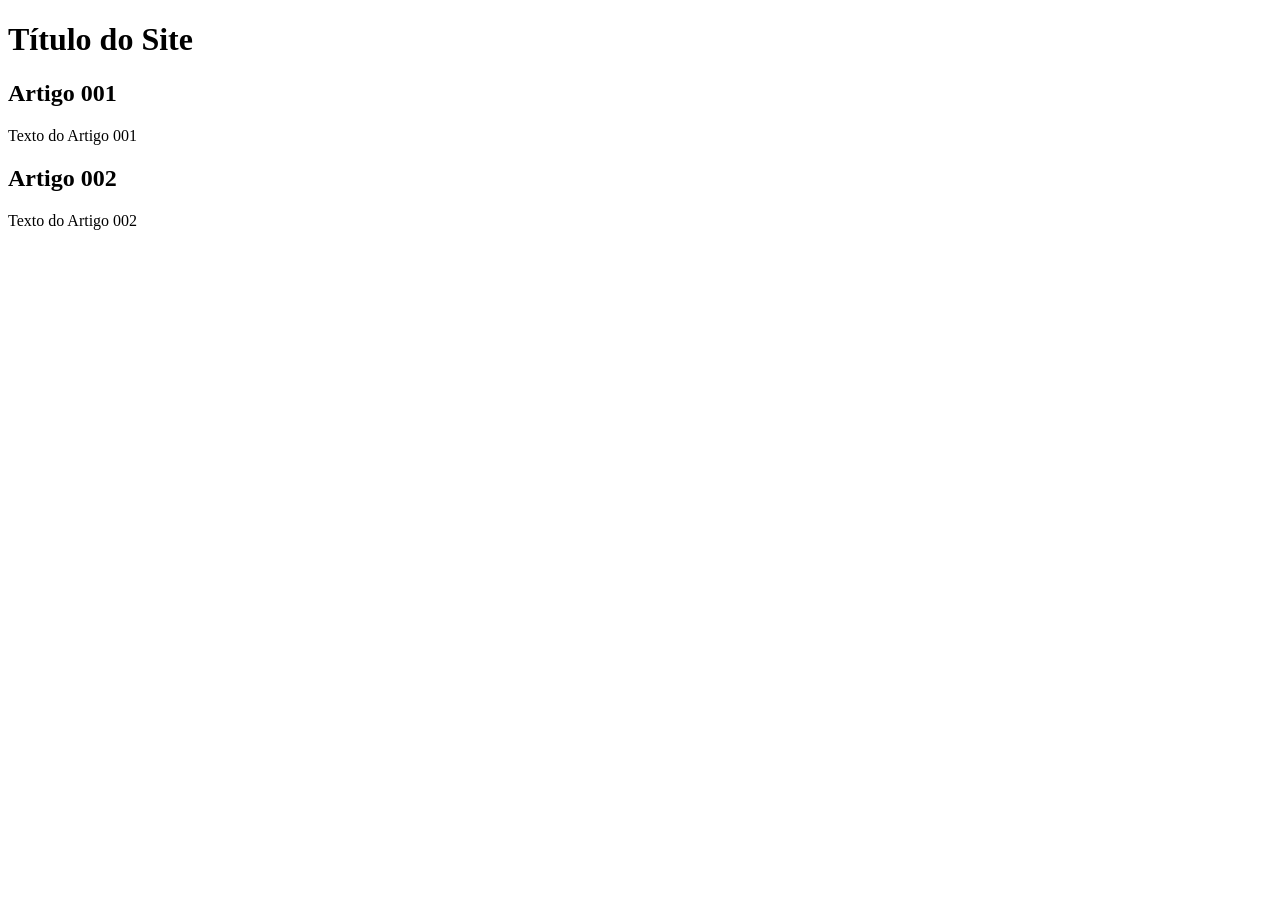
==== index.html @ 9f914dba "add index" ====
<!DOCTYPE html>
<html lang="pt-br">
<head>
    <meta charset="UTF-8">
    <meta name="viewport" content="width=device-width, initial-scale=1.0">
    <title>Título do Site</title>
</head>
<body>
    <main>
        <header>
            <h1>Título do Site</h1>
        </header>
        <article>
            <h2>Artigo 001</h2>
            <p>Texto do Artigo 001</p>
        </article>
        <article>
            <h2>Artigo 002</h2>
            <p>Texto do Artigo 002</p>
        </article>
    </main>
</body>
</html>
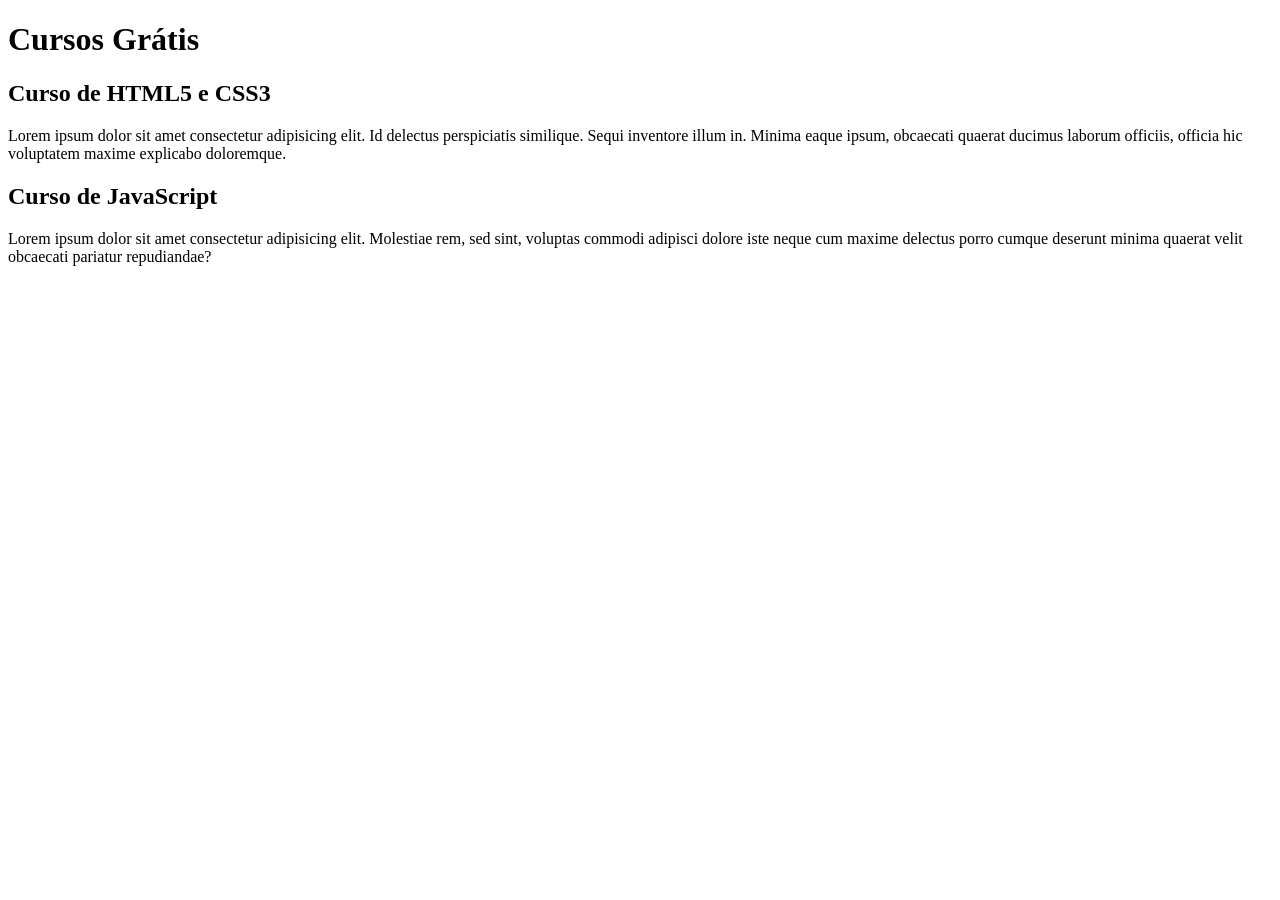
==== commit 9ea2fe85: "comecei a escrever o conteudo" ====
--- a/index.html
+++ b/index.html
@@ -8,15 +8,15 @@
 <body>
     <main>
         <header>
-            <h1>Título do Site</h1>
+            <h1>Cursos Grátis</h1>
         </header>
         <article>
-            <h2>Artigo 001</h2>
-            <p>Texto do Artigo 001</p>
+            <h2>Curso de HTML5 e CSS3</h2>
+            <p>Lorem ipsum dolor sit amet consectetur adipisicing elit. Id delectus perspiciatis similique. Sequi inventore illum in. Minima eaque ipsum, obcaecati quaerat ducimus laborum officiis, officia hic voluptatem maxime explicabo doloremque.</p>
         </article>
         <article>
-            <h2>Artigo 002</h2>
-            <p>Texto do Artigo 002</p>
+            <h2>Curso de JavaScript</h2>
+            <p>Lorem ipsum dolor sit amet consectetur adipisicing elit. Molestiae rem, sed sint, voluptas commodi adipisci dolore iste neque cum maxime delectus porro cumque deserunt minima quaerat velit obcaecati pariatur repudiandae?</p>
         </article>
     </main>
 </body>
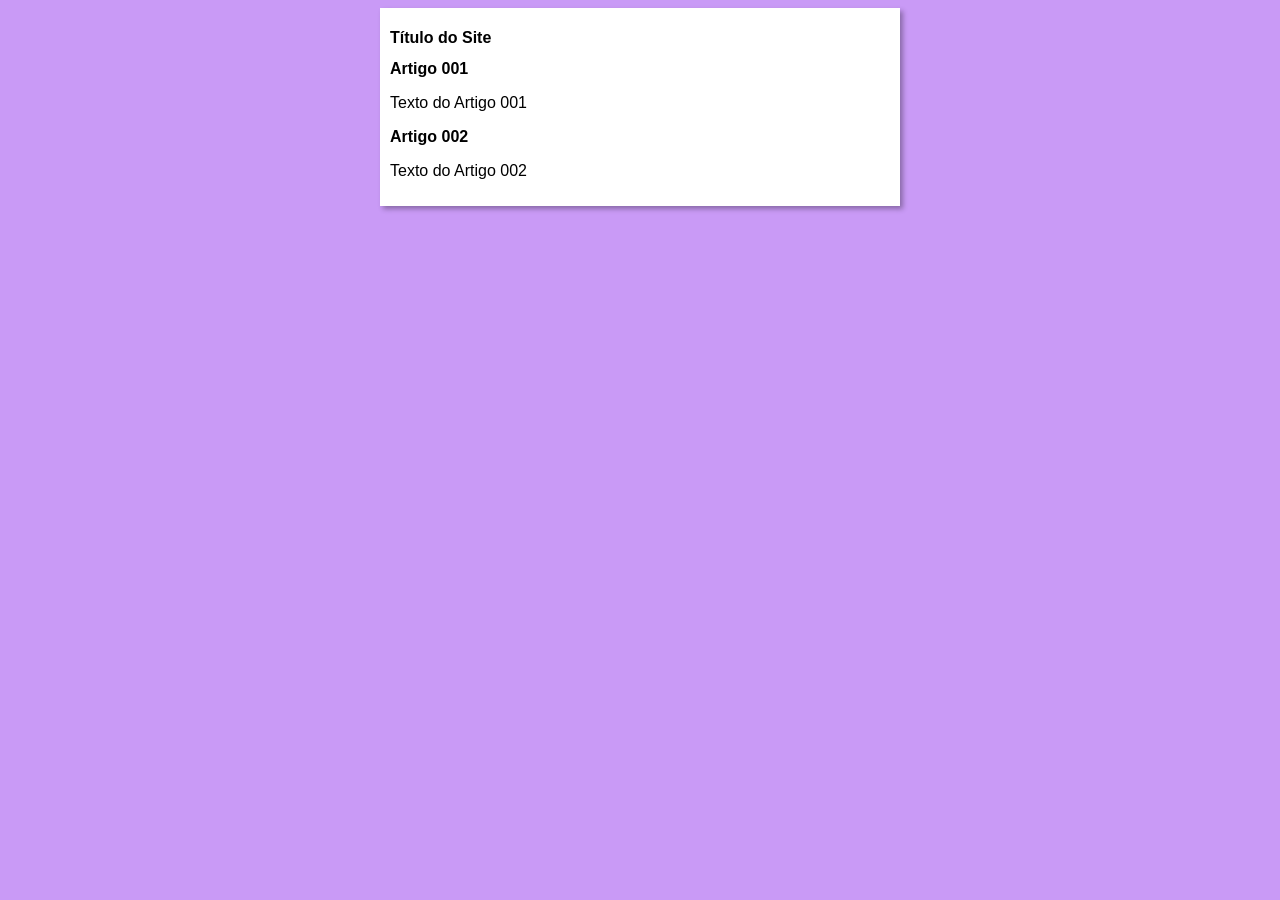
==== commit 2a2d9790: "iniciei o design" ====
--- a/index.html
+++ b/index.html
@@ -4,19 +4,20 @@
     <meta charset="UTF-8">
     <meta name="viewport" content="width=device-width, initial-scale=1.0">
     <title>Título do Site</title>
+    <link rel="stylesheet" href="estilos/style.css">
 </head>
 <body>
     <main>
         <header>
-            <h1>Cursos Grátis</h1>
+            <h1>Título do Site</h1>
         </header>
         <article>
-            <h2>Curso de HTML5 e CSS3</h2>
-            <p>Lorem ipsum dolor sit amet consectetur adipisicing elit. Id delectus perspiciatis similique. Sequi inventore illum in. Minima eaque ipsum, obcaecati quaerat ducimus laborum officiis, officia hic voluptatem maxime explicabo doloremque.</p>
+            <h2>Artigo 001</h2>
+            <p>Texto do Artigo 001</p>
         </article>
         <article>
-            <h2>Curso de JavaScript</h2>
-            <p>Lorem ipsum dolor sit amet consectetur adipisicing elit. Molestiae rem, sed sint, voluptas commodi adipisci dolore iste neque cum maxime delectus porro cumque deserunt minima quaerat velit obcaecati pariatur repudiandae?</p>
+            <h2>Artigo 002</h2>
+            <p>Texto do Artigo 002</p>
         </article>
     </main>
 </body>
--- a/estilos/style.css
+++ b/estilos/style.css
@@ -0,0 +1,17 @@
+* {
+    font-family: Arial, Helvetica, sans-serif;
+    font-size: 16px;
+
+}
+body {
+    background-color: rgb(201, 154, 246);
+
+}
+
+main {
+    background-color: white;
+    width: 500px;
+    margin: auto;
+    padding: 10px;
+    box-shadow: 3px 3px 5px rgba(0, 0, 0, 0.318);
+}
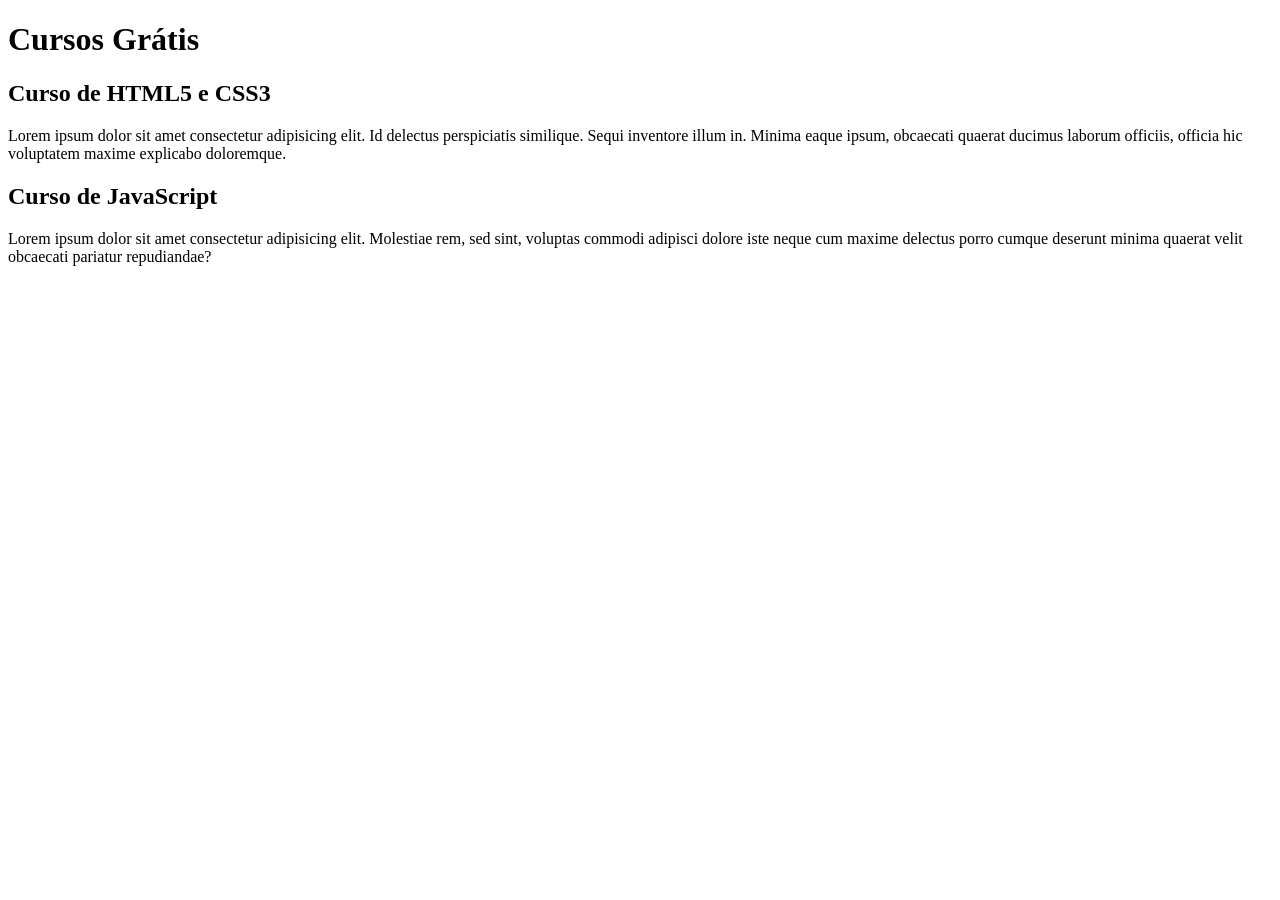
==== commit 3b0602ce: "Update index.html" ====
--- a/index.html
+++ b/index.html
@@ -3,21 +3,20 @@
 <head>
     <meta charset="UTF-8">
     <meta name="viewport" content="width=device-width, initial-scale=1.0">
-    <title>Título do Site</title>
-    <link rel="stylesheet" href="estilos/style.css">
+    <title>Site Curso eVídeo</title>
 </head>
 <body>
     <main>
         <header>
-            <h1>Título do Site</h1>
+            <h1>Cursos Grátis</h1>
         </header>
         <article>
-            <h2>Artigo 001</h2>
-            <p>Texto do Artigo 001</p>
+            <h2>Curso de HTML5 e CSS3</h2>
+            <p>Lorem ipsum dolor sit amet consectetur adipisicing elit. Id delectus perspiciatis similique. Sequi inventore illum in. Minima eaque ipsum, obcaecati quaerat ducimus laborum officiis, officia hic voluptatem maxime explicabo doloremque.</p>
         </article>
         <article>
-            <h2>Artigo 002</h2>
-            <p>Texto do Artigo 002</p>
+            <h2>Curso de JavaScript</h2>
+            <p>Lorem ipsum dolor sit amet consectetur adipisicing elit. Molestiae rem, sed sint, voluptas commodi adipisci dolore iste neque cum maxime delectus porro cumque deserunt minima quaerat velit obcaecati pariatur repudiandae?</p>
         </article>
     </main>
 </body>
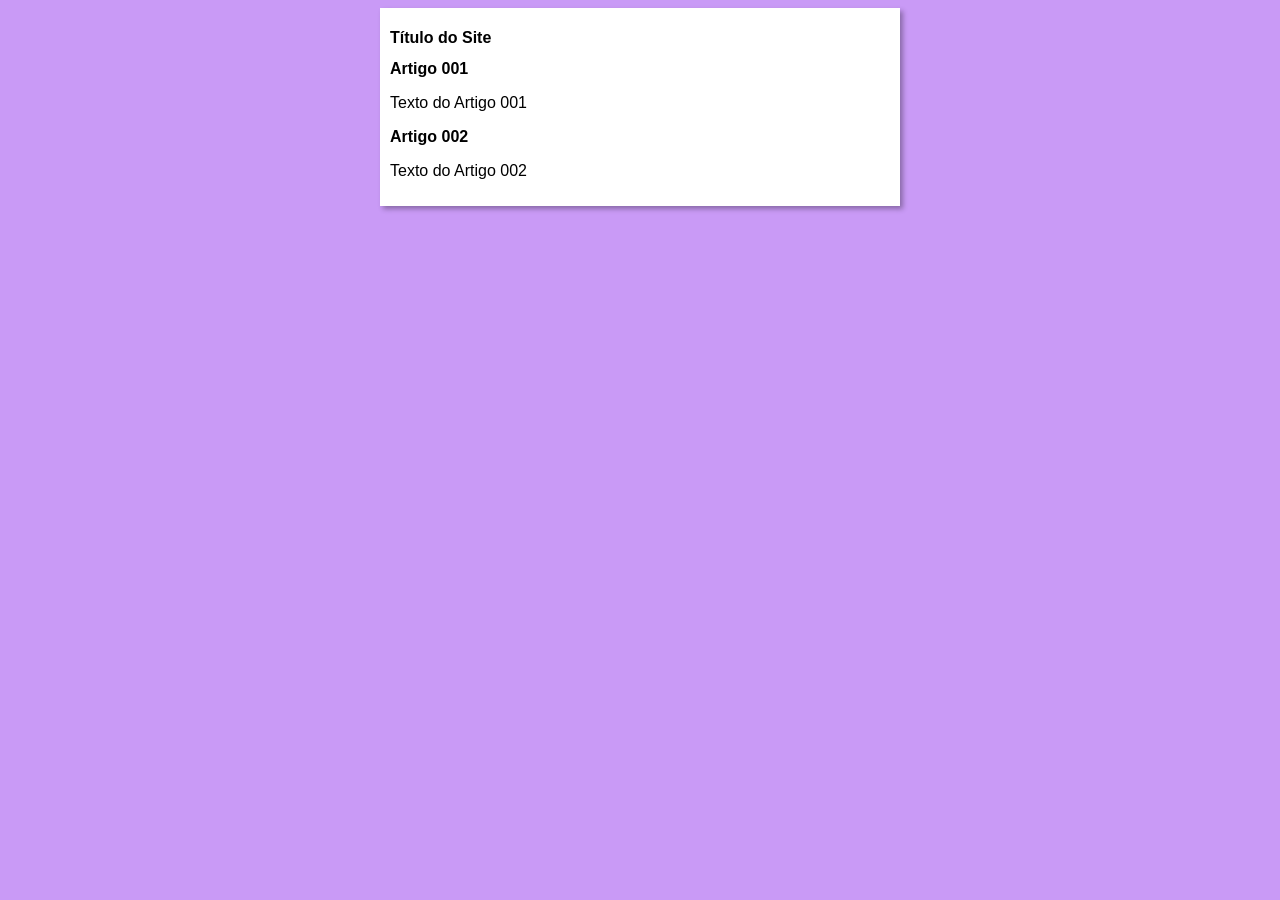
==== commit f1056152: "Update index.html" ====
--- a/index.html
+++ b/index.html
@@ -3,20 +3,21 @@
 <head>
     <meta charset="UTF-8">
     <meta name="viewport" content="width=device-width, initial-scale=1.0">
-    <title>Site Curso eVídeo</title>
+    <title>Site do Curso em Vídeo</title>
+    <link rel="stylesheet" href="estilos/style.css">
 </head>
 <body>
     <main>
         <header>
-            <h1>Cursos Grátis</h1>
+            <h1>Título do Site</h1>
         </header>
         <article>
-            <h2>Curso de HTML5 e CSS3</h2>
-            <p>Lorem ipsum dolor sit amet consectetur adipisicing elit. Id delectus perspiciatis similique. Sequi inventore illum in. Minima eaque ipsum, obcaecati quaerat ducimus laborum officiis, officia hic voluptatem maxime explicabo doloremque.</p>
+            <h2>Artigo 001</h2>
+            <p>Texto do Artigo 001</p>
         </article>
         <article>
-            <h2>Curso de JavaScript</h2>
-            <p>Lorem ipsum dolor sit amet consectetur adipisicing elit. Molestiae rem, sed sint, voluptas commodi adipisci dolore iste neque cum maxime delectus porro cumque deserunt minima quaerat velit obcaecati pariatur repudiandae?</p>
+            <h2>Artigo 002</h2>
+            <p>Texto do Artigo 002</p>
         </article>
     </main>
 </body>
--- a/estilos/style.css
+++ b/estilos/style.css
@@ -0,0 +1,17 @@
+* {
+    font-family: Arial, Helvetica, sans-serif;
+    font-size: 16px;
+
+}
+body {
+    background-color: rgb(201, 154, 246);
+
+}
+
+main {
+    background-color: white;
+    width: 500px;
+    margin: auto;
+    padding: 10px;
+    box-shadow: 3px 3px 5px rgba(0, 0, 0, 0.318);
+}
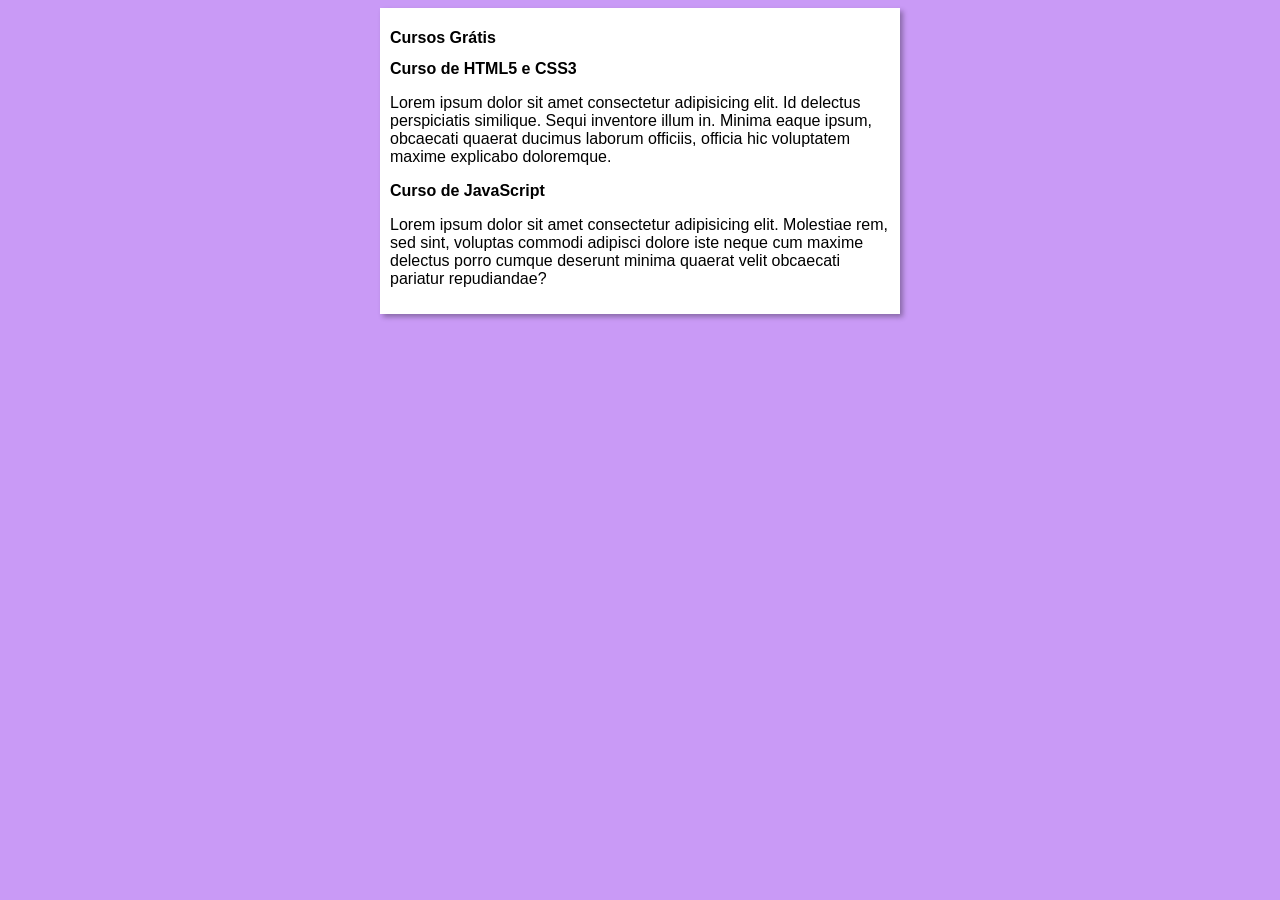
==== commit 7ff37917: "Merge branch 'design'" ====
--- a/index.html
+++ b/index.html
@@ -9,15 +9,15 @@
 <body>
     <main>
         <header>
-            <h1>Título do Site</h1>
+            <h1>Cursos Grátis</h1>
         </header>
         <article>
-            <h2>Artigo 001</h2>
-            <p>Texto do Artigo 001</p>
+            <h2>Curso de HTML5 e CSS3</h2>
+            <p>Lorem ipsum dolor sit amet consectetur adipisicing elit. Id delectus perspiciatis similique. Sequi inventore illum in. Minima eaque ipsum, obcaecati quaerat ducimus laborum officiis, officia hic voluptatem maxime explicabo doloremque.</p>
         </article>
         <article>
-            <h2>Artigo 002</h2>
-            <p>Texto do Artigo 002</p>
+            <h2>Curso de JavaScript</h2>
+            <p>Lorem ipsum dolor sit amet consectetur adipisicing elit. Molestiae rem, sed sint, voluptas commodi adipisci dolore iste neque cum maxime delectus porro cumque deserunt minima quaerat velit obcaecati pariatur repudiandae?</p>
         </article>
     </main>
 </body>
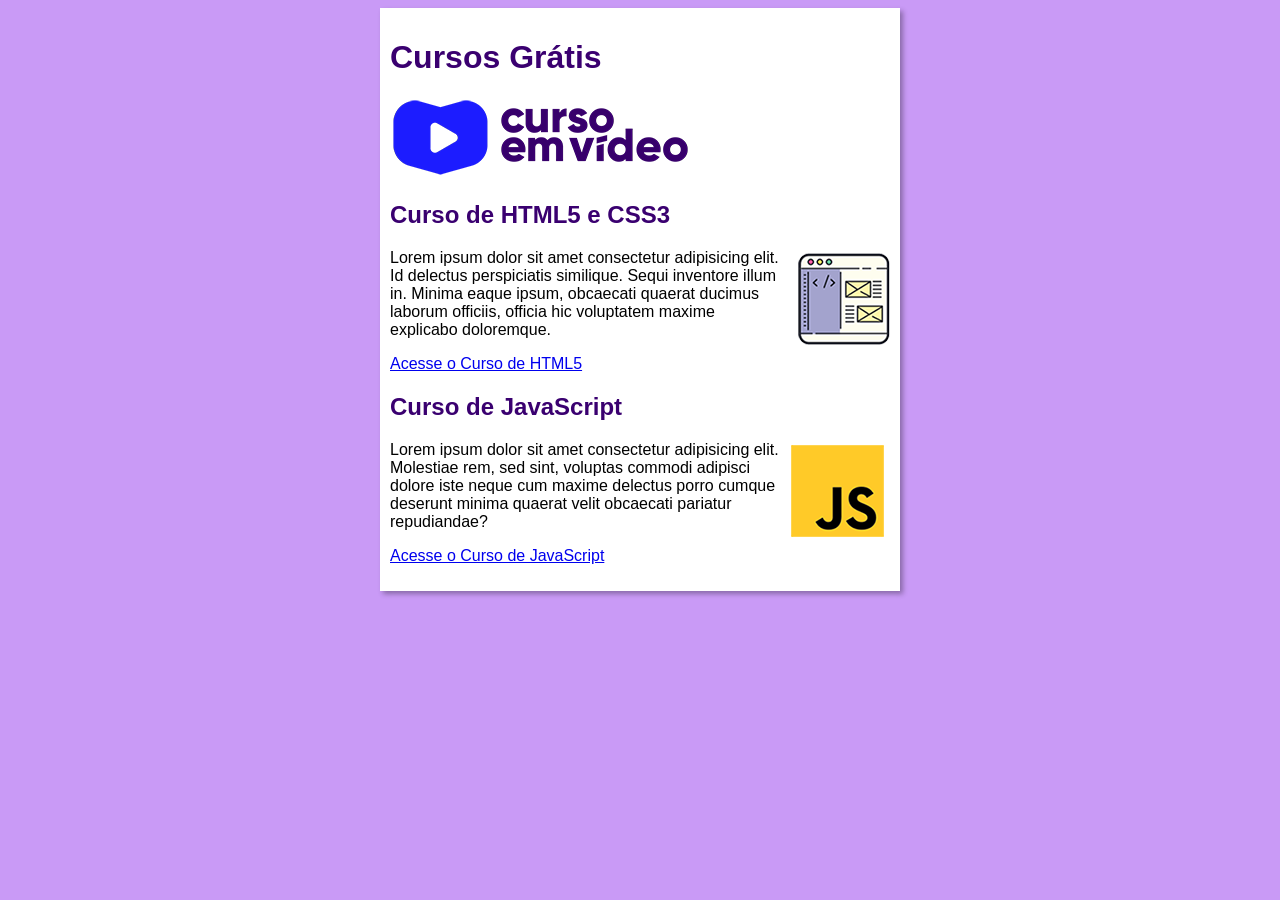
==== commit c388ffa1: "criei o site" ====
--- a/index.html
+++ b/index.html
@@ -10,14 +10,19 @@
     <main>
         <header>
             <h1>Cursos Grátis</h1>
+            <img src="imagens/curso-colorido.png" alt="Curso em Vídeo">
         </header>
         <article>
             <h2>Curso de HTML5 e CSS3</h2>
+            <img class="lado" src="imagens/site.png" alt="Curso HTML">
             <p>Lorem ipsum dolor sit amet consectetur adipisicing elit. Id delectus perspiciatis similique. Sequi inventore illum in. Minima eaque ipsum, obcaecati quaerat ducimus laborum officiis, officia hic voluptatem maxime explicabo doloremque.</p>
+            <p><a href="curso-html.html">Acesse o Curso de HTML5</a></p>
         </article>
         <article>
             <h2>Curso de JavaScript</h2>
+            <img class="lado" src="imagens/javascript-logo.png" alt="Curso JS">
             <p>Lorem ipsum dolor sit amet consectetur adipisicing elit. Molestiae rem, sed sint, voluptas commodi adipisci dolore iste neque cum maxime delectus porro cumque deserunt minima quaerat velit obcaecati pariatur repudiandae?</p>
+            <p><a href="curso-js.html">Acesse o Curso de JavaScript</a></p>
         </article>
     </main>
 </body>
--- a/estilos/style.css
+++ b/estilos/style.css
@@ -14,4 +14,20 @@
     margin: auto;
     padding: 10px;
     box-shadow: 3px 3px 5px rgba(0, 0, 0, 0.318);
-}+}
+
+h1 {
+    font-size: 2em;
+    color: rgb(58, 0, 112);
+}
+
+h2 {
+    font-size: 1.5em;
+    color: rgb(58, 0, 112);
+}
+
+img.lado {
+    float: right;
+    margin-left: 10px;
+
+}                                   
